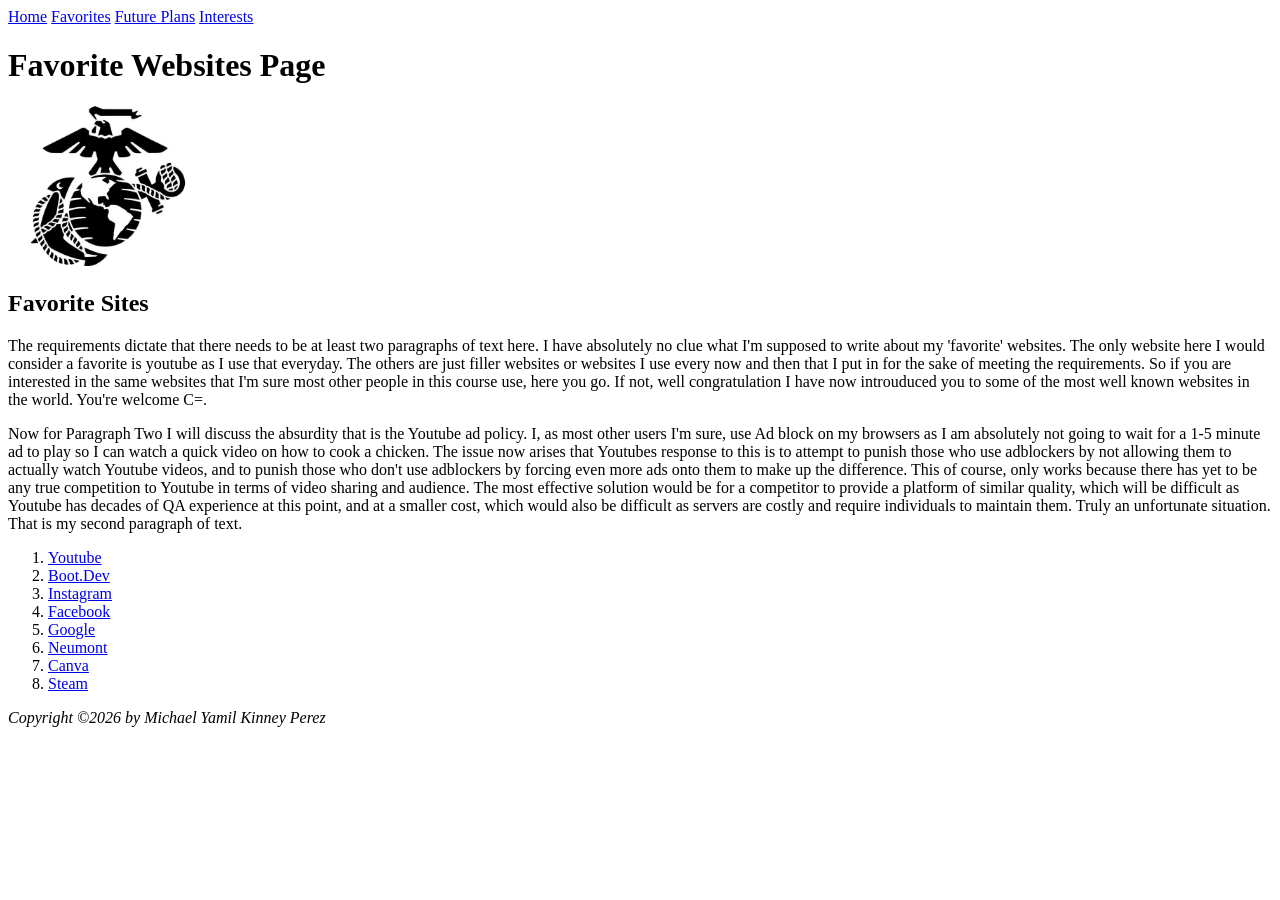
==== favorites.html @ 48956d7d "D. Configured HTML for all web pages" ====
<!DOCTYPE html>
 <html>
    <head>
        <title>Michael's Cool HTML Site</title>
    </head>
    <body>
        <header>
            <nav>
                <a href="./index.html" target="_blank">Home</a>
                <a href="./favorites.html" target="_blank">Favorites</a>
                <a href="./plans.html" target="_blank">Future Plans</a>
                <a href="./interests.html" target="_blank">Interests</a>
            </nav>
        </header>
        <h1>Favorite Websites Page</h1>
        <img src="./images/MarineCorpsEGA.png" width=200px alt="Marine Corps Ega">
        <h2>Favorite Sites</h2>
        <p>
            The requirements dictate that there needs to be at least two paragraphs of text here. I have absolutely no clue what I'm supposed to write about my 'favorite' websites. The only 
            website here I would consider a favorite is youtube as I use that everyday. The others are just filler websites or websites I use every now and then that I put in for the sake of 
            meeting the requirements. So if you are interested in the same websites that I'm sure most other people in this course use, here you go. If not, well congratulation I have now
            introuduced you to some of the most well known websites in the world. You're welcome C=.
        </p>
        <p>
           Now for Paragraph Two I will discuss the absurdity that is the Youtube ad policy. I, as most other users I'm sure, use Ad block on my browsers as I am absolutely not going to wait
           for a 1-5 minute ad to play so I can watch a quick video on how to cook a chicken. The issue now arises that Youtubes response to this is to attempt to punish those who use adblockers
           by not allowing them to actually watch Youtube videos, and to punish those who don't use adblockers by forcing even more ads onto them to make up the difference. This of course, only works
           because there has yet to be any true competition to Youtube in terms of video sharing and audience. The most effective solution would be for a competitor to provide a platform of similar
           quality, which will be difficult as Youtube has decades of QA experience at this point, and at a smaller cost, which would also be difficult as servers are costly and require individuals to
           maintain them. Truly an unfortunate situation. That is my second paragraph of text.
        </p>
            <ol>
                <li><a href=https://youtube.com target="_blank">Youtube</a></li>
                <li><a href=https://boot.dev target="_blank">Boot.Dev</a></li>
                <li><a href=https://Instagram.com target="_blank">Instagram</a></li>
                <li><a href=https://Facebook.com target="_blank">Facebook</a></li>
                <li><a href=https://Google.com target="_blank">Google</a></li>
                <li><a href=https://Neumont.edu target="_blank">Neumont</a></li>
                <li><a href=https://Canva.com target="_blank">Canva</a></li>
                <li><a href=https://store.steampowered.com/ target="_blank">Steam</a></li>
            </ol>
        <footer>
            <i>Copyright &copy;2026 by Michael Yamil Kinney Perez</i>
        </footer>
    </body>
 </html>
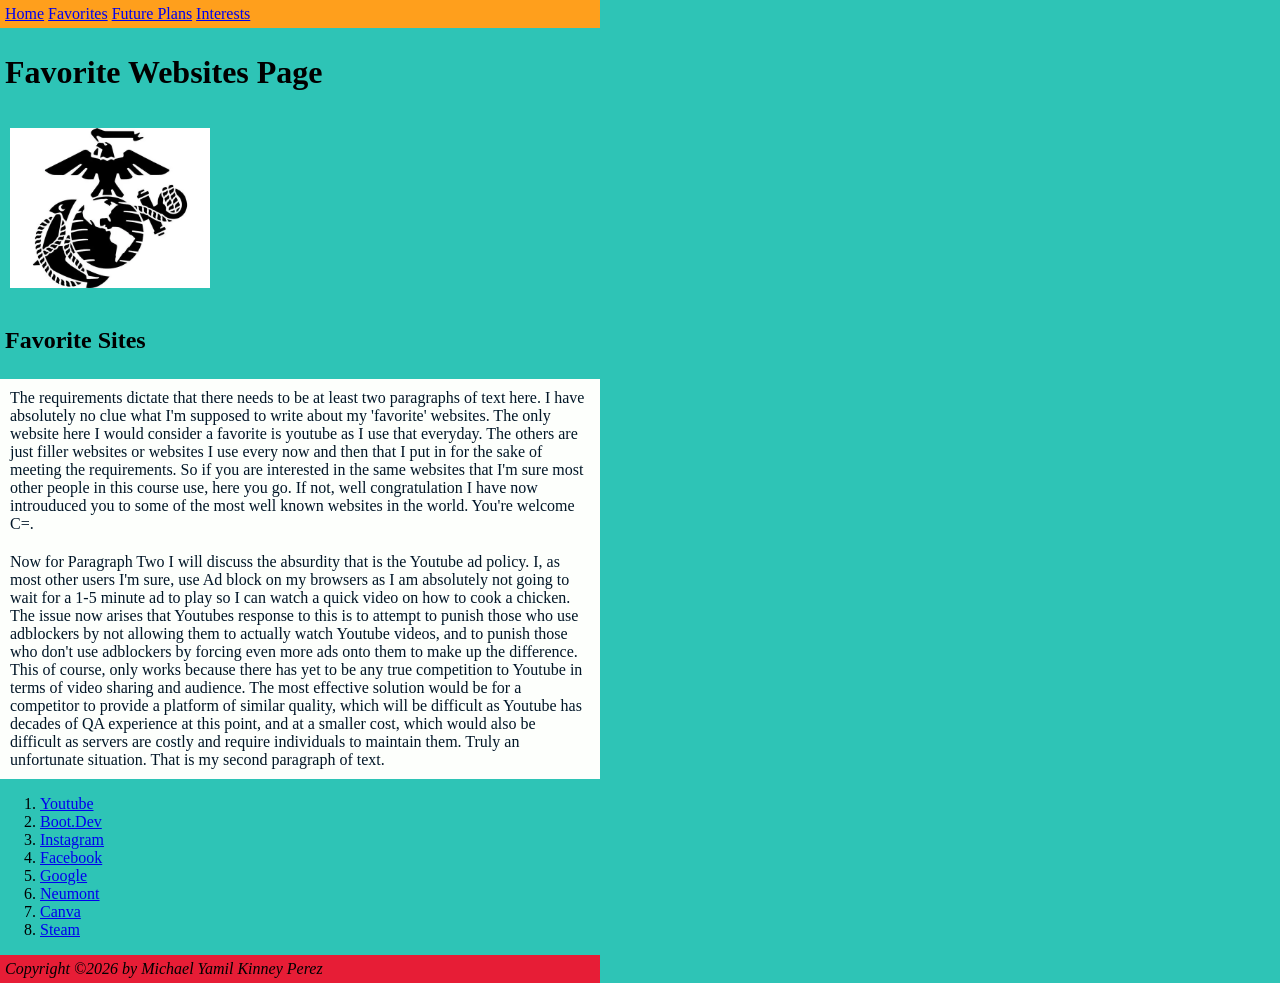
==== commit f9935a44: "E. Configured site.css file" ====
--- a/favorites.html
+++ b/favorites.html
@@ -2,6 +2,8 @@
  <html>
     <head>
         <title>Michael's Cool HTML Site</title>
+        <link rel="stylesheet" href="./css/site.css">
+        <!-- <link rel="stylesheet" href="./css/site2.css"> -->
     </head>
     <body>
         <header>
--- a/css/site.css
+++ b/css/site.css
@@ -0,0 +1,46 @@
+/* color_palette {
+    .dark {color: #011627;}
+    .light {color:#FDFFFC;}
+    .turqouise {color: #2EC4B6;}
+    .red {color: #E71D36;}
+    .orange {color: #FF9F1C;}
+    retrieved from https://coolors.co/palettes/trending
+} */
+
+p {
+    font: 'Times New Roman', serif;
+    margin : 0px;
+    padding : 10px;
+    background-color: #FDFFFC;
+    color: #011627;
+}
+
+header nav {
+    background-color: #FF9F1C;
+    padding: 5px;
+}
+
+h1 {
+    padding : 5px;
+}
+
+img {
+    width : 200px;
+    padding : 10px;
+}
+
+h2 {
+    padding : 5px;
+}
+
+body {
+    width : 600px;
+    padding : 0px;
+    margin : 0px;
+    background-color: #2EC4B6
+}
+
+footer {
+    padding: 5px ;
+    background-color : #E71D36;
+}
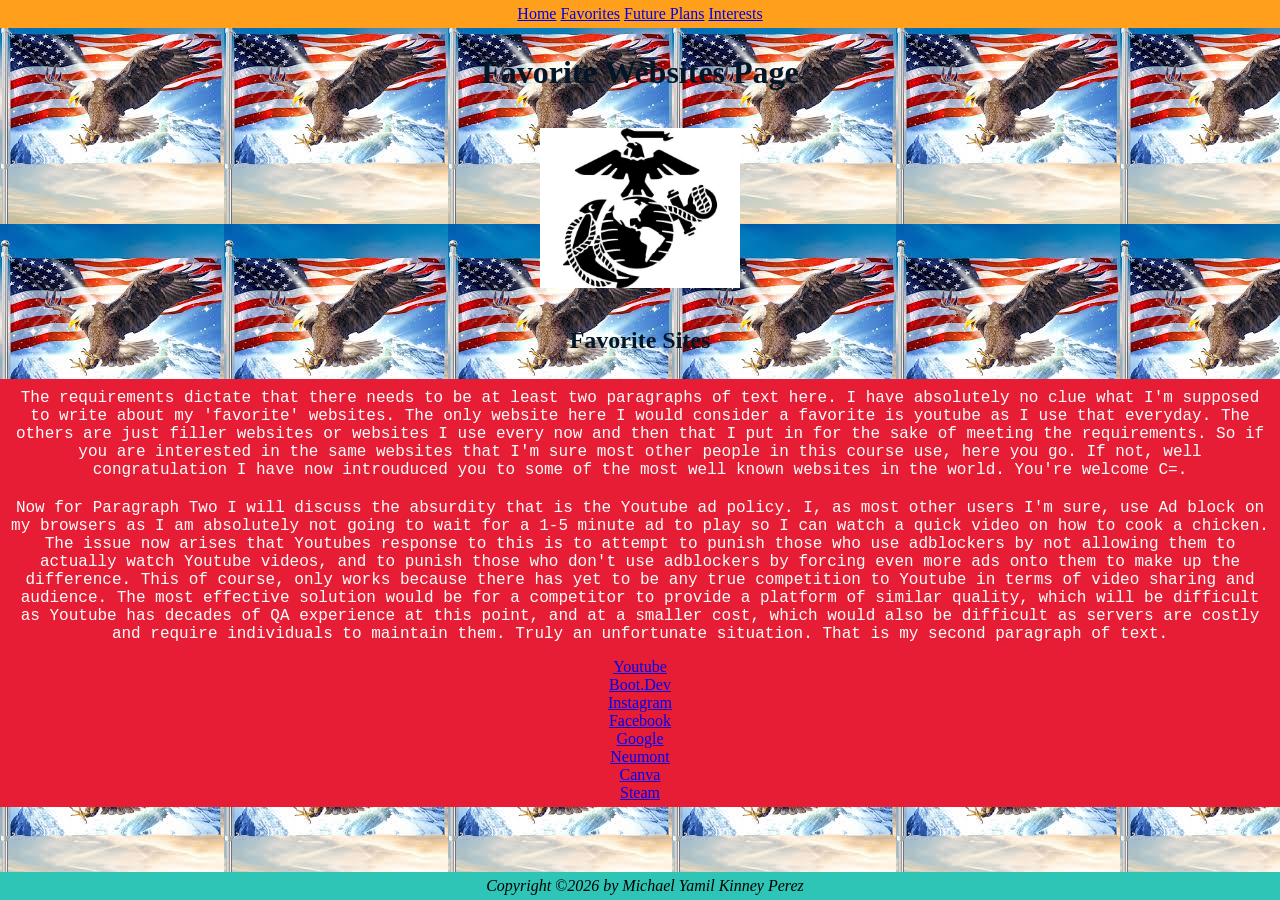
==== commit 473e6e19: "F. Configured site2.css file, made changes to site.css" ====
--- a/favorites.html
+++ b/favorites.html
@@ -2,8 +2,8 @@
  <html>
     <head>
         <title>Michael's Cool HTML Site</title>
-        <link rel="stylesheet" href="./css/site.css">
-        <!-- <link rel="stylesheet" href="./css/site2.css"> -->
+        <!-- <link rel="stylesheet" href="./css/site.css"> -->
+        <link rel="stylesheet" href="./css/site2.css">
     </head>
     <body>
         <header>
--- a/css/site.css
+++ b/css/site.css
@@ -1,9 +1,9 @@
 /* color_palette {
-    .dark {color: #011627;}
-    .light {color:#FDFFFC;}
-    .turqouise {color: #2EC4B6;}
-    .red {color: #E71D36;}
-    .orange {color: #FF9F1C;}
+    blood-red: #8c1c13ff;
+    blushed-brick: #bf4342ff;
+    almond-cream: #e7d7c1ff;
+    dusty-taupe: #a78a7fff;
+    mauve-bark: #735751ff;
     retrieved from https://coolors.co/palettes/trending
 } */
 
@@ -11,12 +11,12 @@
     font: 'Times New Roman', serif;
     margin : 0px;
     padding : 10px;
-    background-color: #FDFFFC;
-    color: #011627;
+    background-color: #735751ff;
+    color: #e7d7c1ff;
 }
 
 header nav {
-    background-color: #FF9F1C;
+    background-color: #bf4342ff;
     padding: 5px;
 }
 
@@ -37,10 +37,10 @@
     width : 600px;
     padding : 0px;
     margin : 0px;
-    background-color: #2EC4B6
+    background-color: #a78a7fff
 }
 
 footer {
     padding: 5px ;
-    background-color : #E71D36;
+    background-color : #8c1c13ff;
 }
--- a/css/site2.css
+++ b/css/site2.css
@@ -0,0 +1,72 @@
+/* color_palette {
+    .dark {color: #011627;}
+    .light {color:#FDFFFC;}
+    .turqouise {color: #2EC4B6;}
+    .red {color: #E71D36;}
+    .orange {color: #FF9F1C;}
+    retrieved from https://coolors.co/palettes/trending
+} */
+
+p {
+    font-family: 'Courier New', monospace;
+    margin : 0px;
+    padding : 10px;
+    background-color: #E71D36;
+    color:#FDFFFC;
+}
+
+header nav {
+    background-color: #FF9F1C;
+    padding: 5px;
+}
+
+h1 {
+    color: #011627;
+    padding : 5px;
+}
+
+img {
+    width : 200px;
+    padding : 10px;
+}
+
+h2 {
+    color: #011627;
+    padding : 5px;
+}
+
+body {
+    text-align: center;
+    width : 100%;
+    padding : 0px;
+    margin : 0px;
+    background-image: url("./../images/Flag.jpg");
+}
+
+#tableDiv {
+    background-color: #E71D36;
+    margin-bottom: 25px;
+}
+
+#plansPageLastParagraph {
+    margin-bottom: 25px;
+}
+
+#mainPageLastParagraph {
+    margin-bottom: 25px;
+}
+
+ol {
+    margin : 0px;
+    margin-bottom: 25px;
+    padding : 5px;
+    background-color : #E71D36;
+}
+
+footer {
+    position: fixed;
+    bottom: 0;
+    width: 100%;
+    padding: 5px ;
+    background-color : #2EC4B6;
+}
